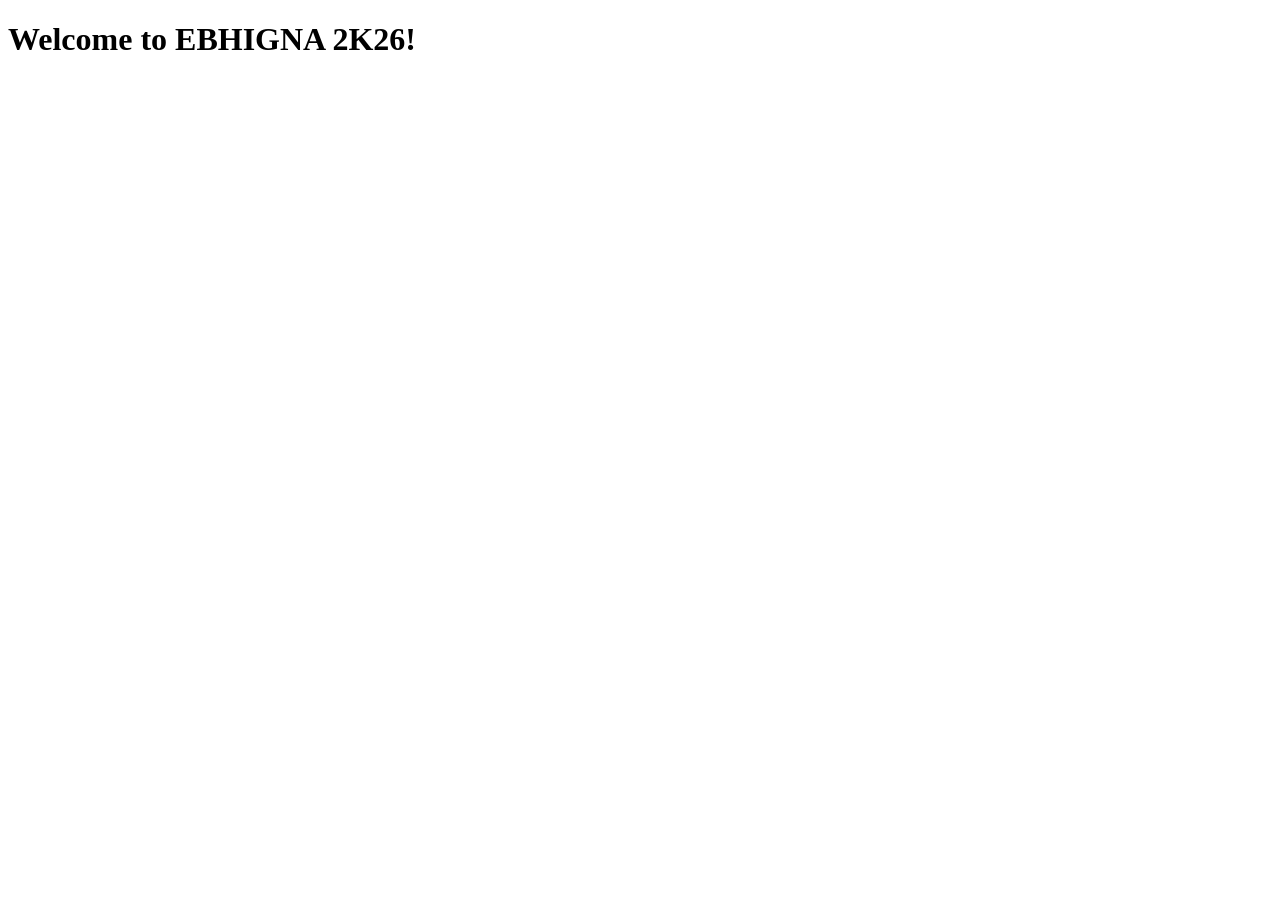
==== ebhigna.html @ dd7290ca "Create ebhigna.html" ====
<!DOCTYPE html>
<html lang="en">
<head>
  <meta charset="UTF-8">
  <meta name="viewport" content="width=device-width, initial-scale=1.0">
  <title>EBHIGNA 2K26</title>
</head>
<body>
  <h1>Welcome to EBHIGNA 2K26!</h1>
</body>
</html>
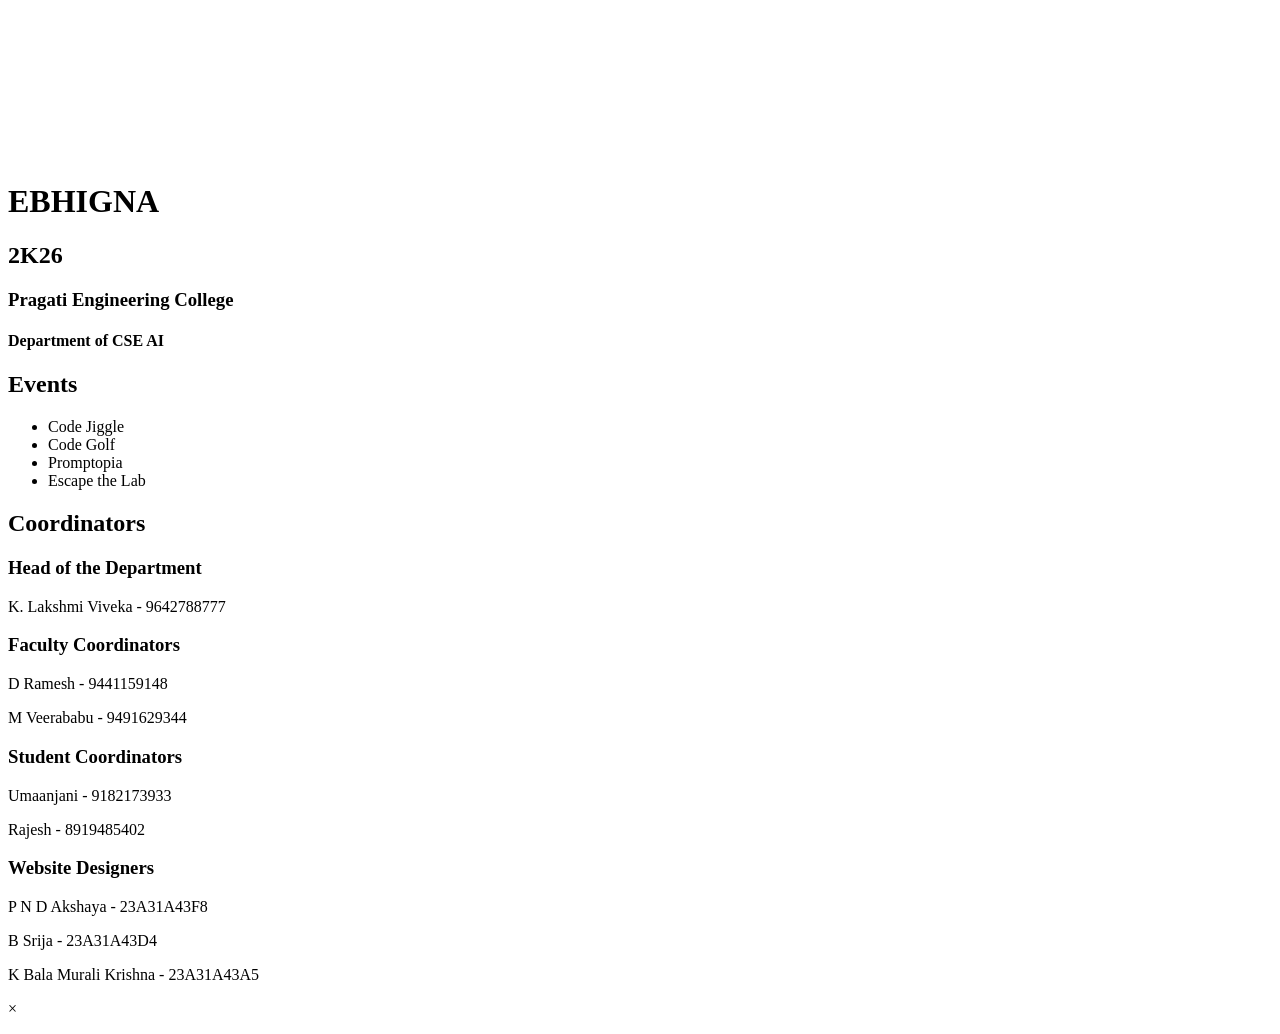
==== commit e8cbb9be: "Update ebhigna.html" ====
--- a/ebhigna.html
+++ b/ebhigna.html
@@ -4,8 +4,69 @@
   <meta charset="UTF-8">
   <meta name="viewport" content="width=device-width, initial-scale=1.0">
   <title>EBHIGNA 2K26</title>
+  <link rel="stylesheet" href="ebhigna.css">
 </head>
 <body>
-  <h1>Welcome to EBHIGNA 2K26!</h1>
+
+  <!-- Background Canvas -->
+  <canvas id="bg"></canvas>
+
+  <div class="container">
+
+    <!-- Page Header -->
+    <header class="page-header">
+      <h1>EBHIGNA</h1>
+      <h2>2K26</h2>
+      <h3>Pragati Engineering College</h3>
+      <h4>Department of CSE AI</h4>
+    </header>
+
+    <!-- Events Section -->
+    <section class="events">
+      <h2>Events</h2>
+      <ul>
+        <li class="event" data-description="Code Jiggle is a coding event where participants solve puzzles and challenges in a fun, competitive environment.">Code Jiggle</li>
+        <li class="event" data-description="Code Golf challenges participants to solve problems using the shortest possible code.">Code Golf</li>
+        <li class="event" data-description="Promptopia is all about AI prompts, creativity, and prompt engineering challenges.">Promptopia</li>
+        <li class="event" data-description="Escape the Lab is a problem-solving and logic event with a mystery/lab theme.">Escape the Lab</li>
+      </ul>
+    </section>
+
+    <!-- Coordinators Section -->
+    <section class="coordinators">
+      <h2>Coordinators</h2>
+      <div class="section-group">
+        <h3>Head of the Department</h3>
+        <p>K. Lakshmi Viveka - 9642788777</p>
+      </div>
+      <div class="section-group">
+        <h3>Faculty Coordinators</h3>
+        <p>D Ramesh - 9441159148</p>
+        <p>M Veerababu - 9491629344</p>
+      </div>
+      <div class="section-group">
+        <h3>Student Coordinators</h3>
+        <p>Umaanjani - 9182173933</p>
+        <p>Rajesh - 8919485402</p>
+      </div>
+      <div class="section-group">
+        <h3>Website Designers</h3>
+        <p>P N D Akshaya - 23A31A43F8</p>
+        <p>B Srija - 23A31A43D4</p>
+        <p>K Bala Murali Krishna - 23A31A43A5</p>
+      </div>
+    </section>
+
+  </div>
+
+  <!-- Modal for Event Description -->
+  <div id="modal" class="modal">
+    <div class="modal-content">
+      <span class="close">&times;</span>
+      <p id="modal-text"></p>
+    </div>
+  </div>
+
+  <script src="ebhigna.js"></script>
 </body>
 </html>
